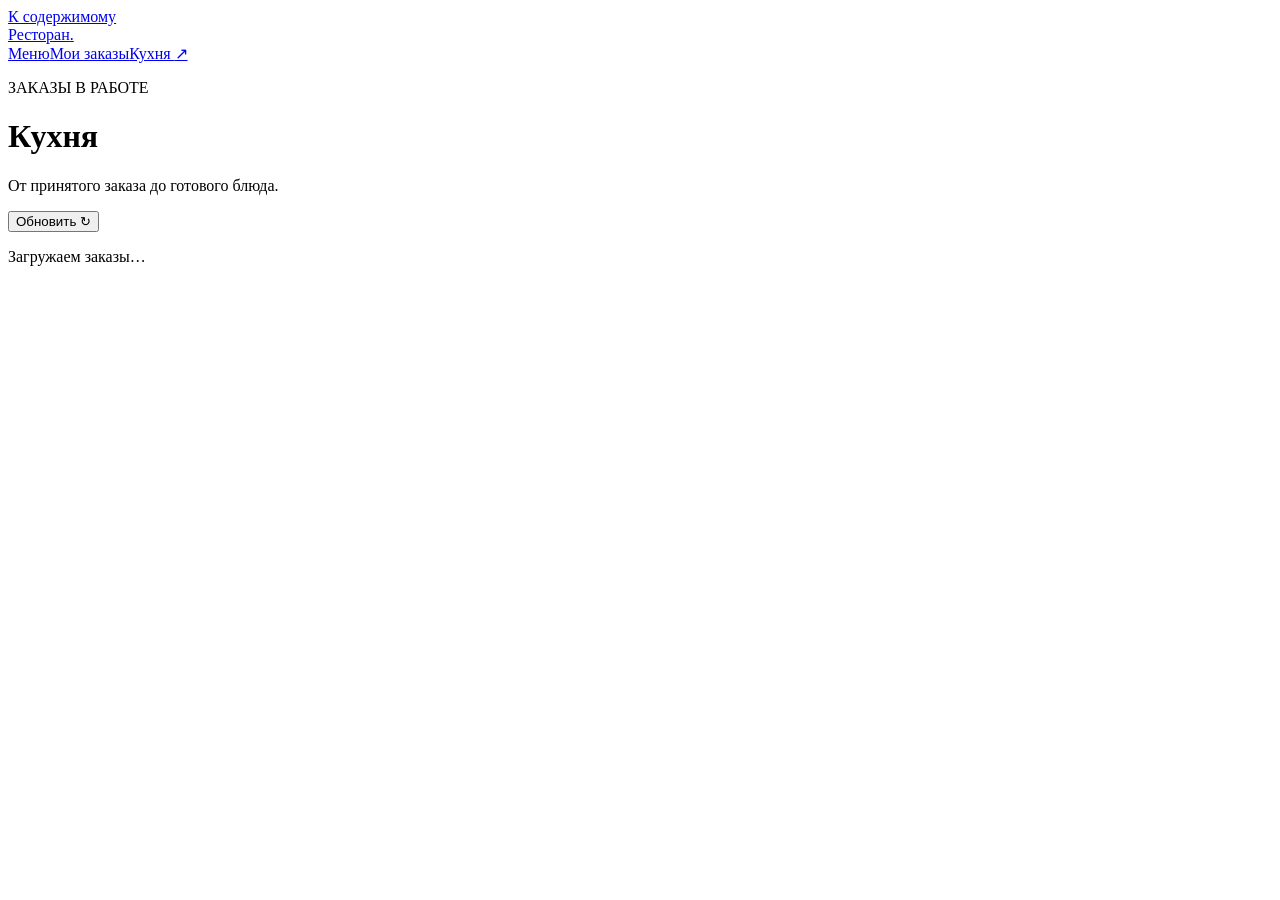
==== web/kitchen.html @ b8169938 "Add web ordering interface and Java HTTP integration" ====
<!doctype html>
<html lang="ru">
<head><meta charset="utf-8"><meta name="viewport" content="width=device-width, initial-scale=1"><meta name="theme-color" content="#155b39"><title>Кухня — Ресторан</title><link rel="icon" href="data:,"><link rel="stylesheet" href="/assets/styles.css"><script src="/assets/app.js" type="module"></script></head>
<body data-page="kitchen">
  <a class="skip-link" href="#main">К содержимому</a>
  <header class="topbar"><div class="nav-wrap"><a class="brand" href="/">Ресторан<span class="brand-dot" aria-hidden="true">.</span></a><nav aria-label="Основная навигация"><a href="/">Меню</a><a href="/orders">Мои заказы</a><a href="/kitchen" aria-current="page">Кухня <span aria-hidden="true">↗</span></a></nav></div></header>
  <main id="main" class="kitchen-page">
    <div class="page-heading heading-with-action"><div><p class="eyebrow">ЗАКАЗЫ В РАБОТЕ</p><h1>Кухня</h1><p class="subtitle">От принятого заказа до готового блюда.</p></div><button id="refresh-button" class="button secondary" type="button">Обновить <span aria-hidden="true">↻</span></button></div>
    <div id="page-error" class="notice error" role="alert" hidden></div>
    <p id="loading" class="loading" role="status">Загружаем заказы…</p>
    <div id="kitchen-board" class="kitchen-board" hidden>
      <section class="kitchen-column" data-status="NEW" aria-labelledby="new-title"><div class="column-heading"><h2 id="new-title"><span class="status-dot new" aria-hidden="true"></span>Новые</h2><span class="column-count">0</span></div><div class="column-orders"></div></section>
      <section class="kitchen-column" data-status="PREPARING" aria-labelledby="preparing-title"><div class="column-heading"><h2 id="preparing-title"><span class="status-dot preparing" aria-hidden="true"></span>Готовятся</h2><span class="column-count">0</span></div><div class="column-orders"></div></section>
      <section class="kitchen-column" data-status="READY" aria-labelledby="ready-title"><div class="column-heading"><h2 id="ready-title"><span class="status-dot ready" aria-hidden="true"></span>Готовы</h2><span class="column-count">0</span></div><div class="column-orders"></div></section>
    </div>
    <p id="kitchen-announcement" class="sr-only" role="status" aria-live="polite"></p>
  </main>
  <template id="kitchen-order-template"><article class="order-card kitchen-order"><div class="order-top"><p class="eyebrow order-number"></p><span class="order-service"></span></div><h3 class="order-customer"></h3><ul class="order-meals"></ul><p class="order-comment" hidden></p><button class="button primary status-button" type="button"></button></article></template>
  <noscript><div class="noscript notice">Включите JavaScript, чтобы загрузить заказы кухни.</div></noscript>
</body>
</html>
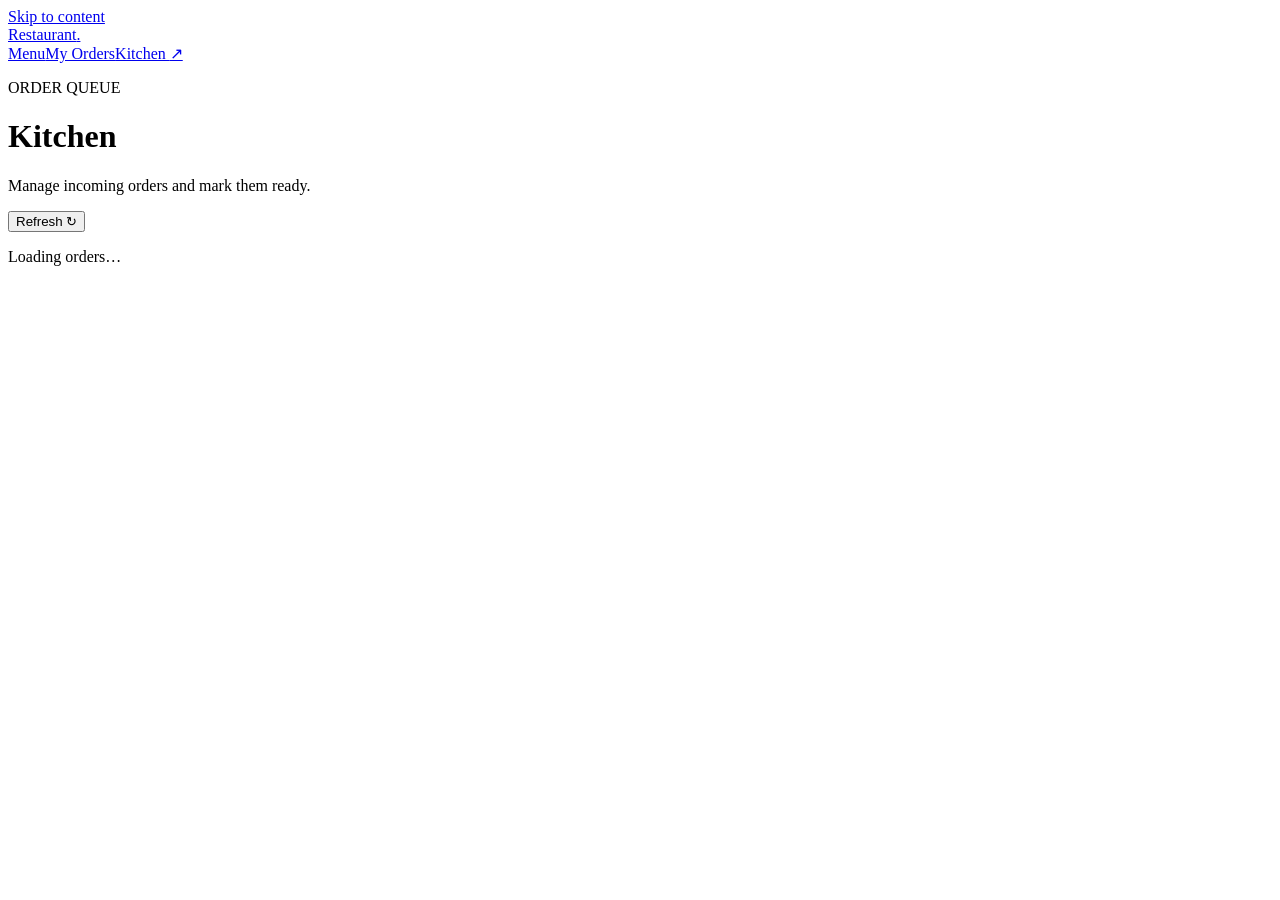
==== commit 32b901ad: "Clean up repository and translate the app to English" ====
--- a/web/kitchen.html
+++ b/web/kitchen.html
@@ -1,21 +1,21 @@
 <!doctype html>
-<html lang="ru">
-<head><meta charset="utf-8"><meta name="viewport" content="width=device-width, initial-scale=1"><meta name="theme-color" content="#155b39"><title>Кухня — Ресторан</title><link rel="icon" href="data:,"><link rel="stylesheet" href="/assets/styles.css"><script src="/assets/app.js" type="module"></script></head>
+<html lang="en">
+<head><meta charset="utf-8"><meta name="viewport" content="width=device-width, initial-scale=1"><meta name="theme-color" content="#155b39"><title>Kitchen | Restaurant</title><link rel="icon" href="data:,"><link rel="stylesheet" href="/assets/styles.css"><script src="/assets/app.js" type="module"></script></head>
 <body data-page="kitchen">
-  <a class="skip-link" href="#main">К содержимому</a>
-  <header class="topbar"><div class="nav-wrap"><a class="brand" href="/">Ресторан<span class="brand-dot" aria-hidden="true">.</span></a><nav aria-label="Основная навигация"><a href="/">Меню</a><a href="/orders">Мои заказы</a><a href="/kitchen" aria-current="page">Кухня <span aria-hidden="true">↗</span></a></nav></div></header>
+  <a class="skip-link" href="#main">Skip to content</a>
+  <header class="topbar"><div class="nav-wrap"><a class="brand" href="/">Restaurant<span class="brand-dot" aria-hidden="true">.</span></a><nav aria-label="Main navigation"><a href="/">Menu</a><a href="/orders">My Orders</a><a href="/kitchen" aria-current="page">Kitchen <span aria-hidden="true">↗</span></a></nav></div></header>
   <main id="main" class="kitchen-page">
-    <div class="page-heading heading-with-action"><div><p class="eyebrow">ЗАКАЗЫ В РАБОТЕ</p><h1>Кухня</h1><p class="subtitle">От принятого заказа до готового блюда.</p></div><button id="refresh-button" class="button secondary" type="button">Обновить <span aria-hidden="true">↻</span></button></div>
+    <div class="page-heading heading-with-action"><div><p class="eyebrow">ORDER QUEUE</p><h1>Kitchen</h1><p class="subtitle">Manage incoming orders and mark them ready.</p></div><button id="refresh-button" class="button secondary" type="button">Refresh <span aria-hidden="true">↻</span></button></div>
     <div id="page-error" class="notice error" role="alert" hidden></div>
-    <p id="loading" class="loading" role="status">Загружаем заказы…</p>
+    <p id="loading" class="loading" role="status">Loading orders…</p>
     <div id="kitchen-board" class="kitchen-board" hidden>
-      <section class="kitchen-column" data-status="NEW" aria-labelledby="new-title"><div class="column-heading"><h2 id="new-title"><span class="status-dot new" aria-hidden="true"></span>Новые</h2><span class="column-count">0</span></div><div class="column-orders"></div></section>
-      <section class="kitchen-column" data-status="PREPARING" aria-labelledby="preparing-title"><div class="column-heading"><h2 id="preparing-title"><span class="status-dot preparing" aria-hidden="true"></span>Готовятся</h2><span class="column-count">0</span></div><div class="column-orders"></div></section>
-      <section class="kitchen-column" data-status="READY" aria-labelledby="ready-title"><div class="column-heading"><h2 id="ready-title"><span class="status-dot ready" aria-hidden="true"></span>Готовы</h2><span class="column-count">0</span></div><div class="column-orders"></div></section>
+      <section class="kitchen-column" data-status="NEW" aria-labelledby="new-title"><div class="column-heading"><h2 id="new-title"><span class="status-dot new" aria-hidden="true"></span>New</h2><span class="column-count">0</span></div><div class="column-orders"></div></section>
+      <section class="kitchen-column" data-status="PREPARING" aria-labelledby="preparing-title"><div class="column-heading"><h2 id="preparing-title"><span class="status-dot preparing" aria-hidden="true"></span>Preparing</h2><span class="column-count">0</span></div><div class="column-orders"></div></section>
+      <section class="kitchen-column" data-status="READY" aria-labelledby="ready-title"><div class="column-heading"><h2 id="ready-title"><span class="status-dot ready" aria-hidden="true"></span>Ready</h2><span class="column-count">0</span></div><div class="column-orders"></div></section>
     </div>
     <p id="kitchen-announcement" class="sr-only" role="status" aria-live="polite"></p>
   </main>
   <template id="kitchen-order-template"><article class="order-card kitchen-order"><div class="order-top"><p class="eyebrow order-number"></p><span class="order-service"></span></div><h3 class="order-customer"></h3><ul class="order-meals"></ul><p class="order-comment" hidden></p><button class="button primary status-button" type="button"></button></article></template>
-  <noscript><div class="noscript notice">Включите JavaScript, чтобы загрузить заказы кухни.</div></noscript>
+  <noscript><div class="noscript notice">Enable JavaScript to load kitchen orders.</div></noscript>
 </body>
 </html>
